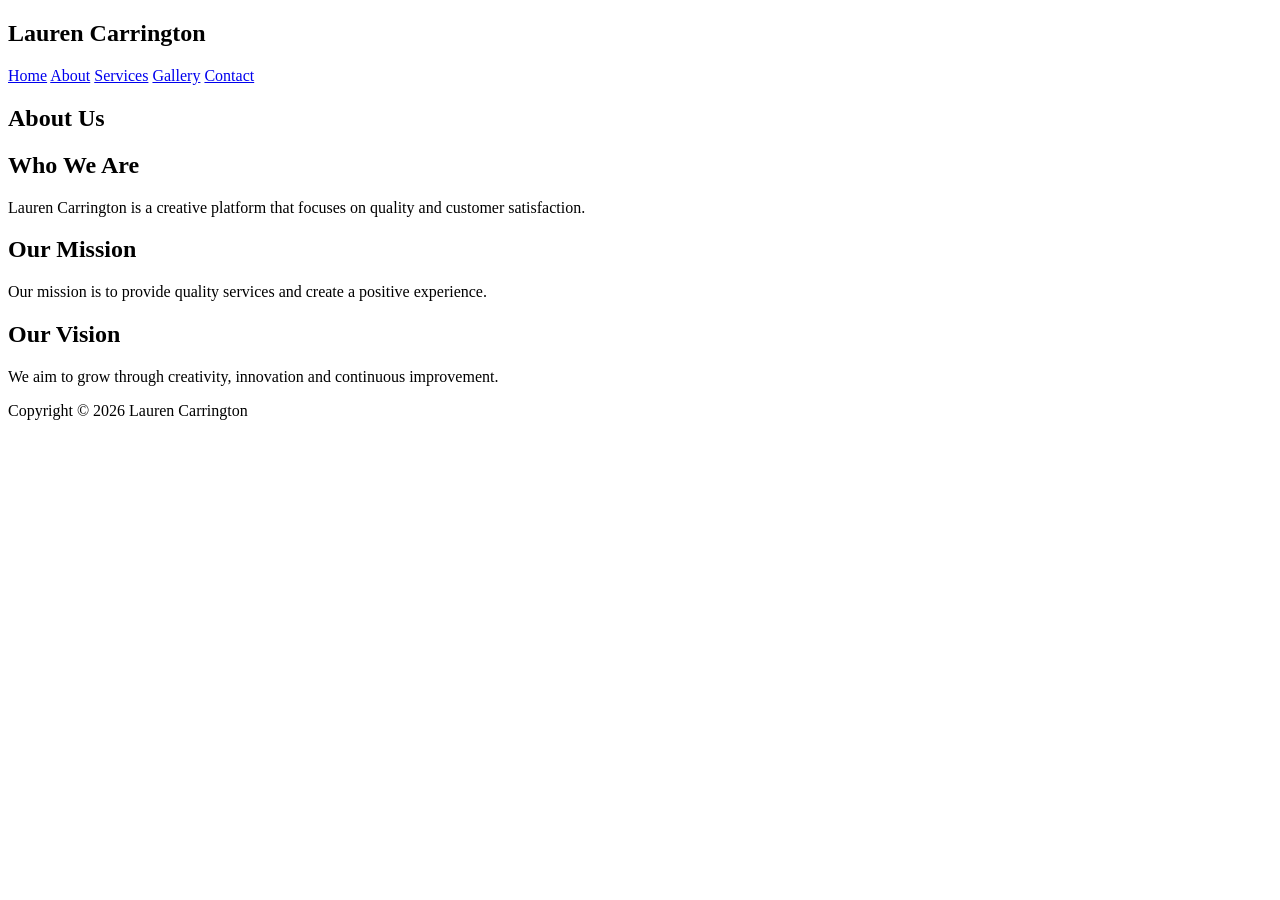
==== about.html @ 357e9fa6 "Initial commit" ====
<!DOCTYPE html>
<html lang="en">
<head>
    <meta charset="UTF-8">
    <title>About Us - Lauren Carrington</title>
    <link rel="stylesheet" href="css/style.css">
</head>
<body>

<header>
    <h2>Lauren Carrington</h2>
    <nav>
        <a href="index.html">Home</a>
        <a href="about.html">About</a>
        <a href="services.html">Services</a>
        <a href="gallery.html">Gallery</a>
        <a href="contact.html">Contact</a>
    </nav>
</header>

<section class="content">
    <h1>About Us</h1>

    <h2>Who We Are</h2>
    <p>
        Lauren Carrington is a creative platform
        that focuses on quality and customer satisfaction.
    </p>

    <h2>Our Mission</h2>
    <p>
        Our mission is to provide quality services
        and create a positive experience.
    </p>

    <h2>Our Vision</h2>
    <p>
        We aim to grow through creativity,
        innovation and continuous improvement.
    </p>
</section>

<footer>
    <p>Copyright © 2026 Lauren Carrington</p>
</footer>

<script src="js/script.js"></script>
</body>
</html>
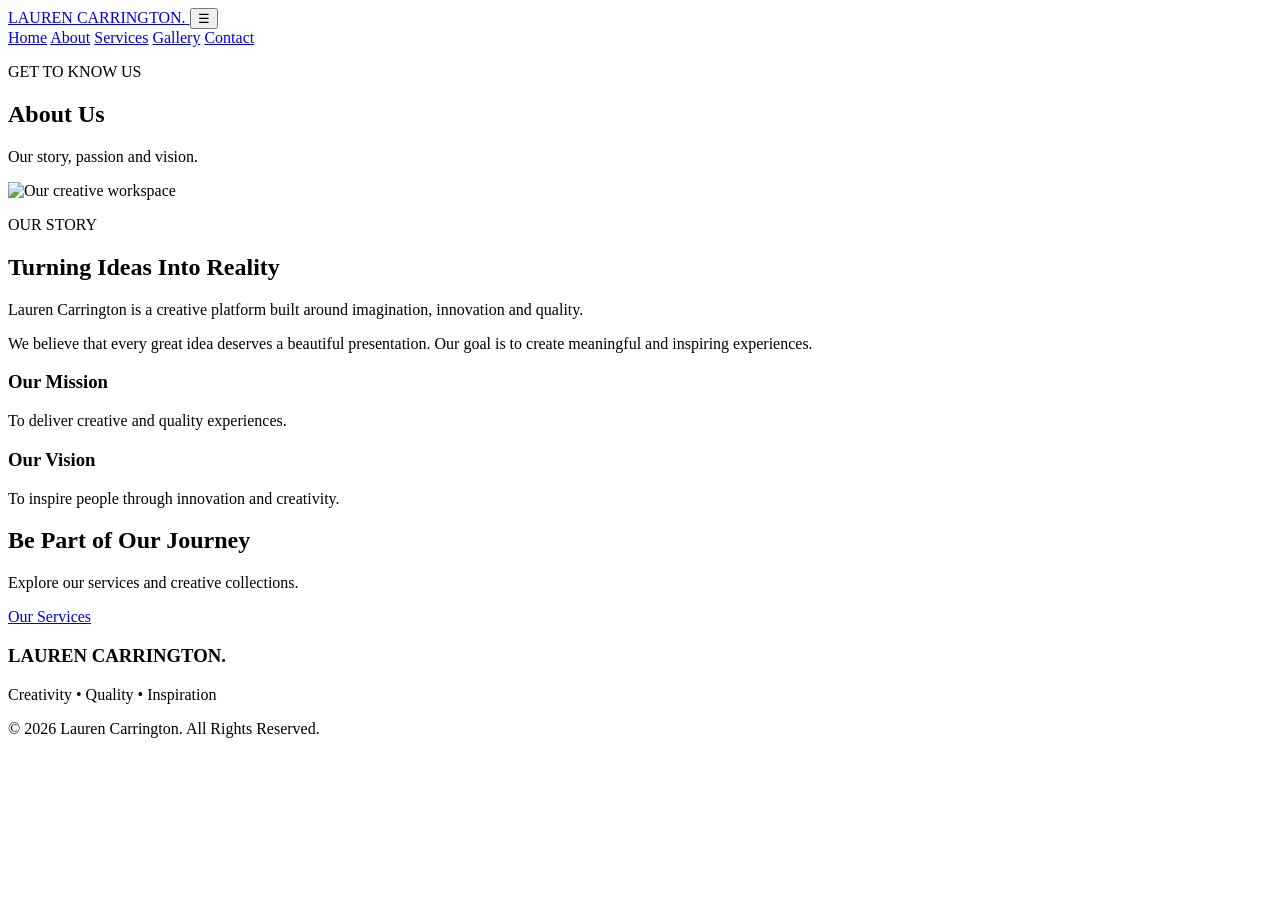
==== commit de2bd5be: "Revamp About page layout and content Updated the structure and content of the About page, enhancing " ====
--- a/about.html
+++ b/about.html
@@ -3,48 +3,82 @@
 <html lang="en">
 <head>
     <meta charset="UTF-8">
-    <title>About Us - Lauren Carrington</title>
+    <meta name="viewport" content="width=device-width, initial-scale=1.0">
+    <title>About | Lauren Carrington</title>
     <link rel="stylesheet" href="css/style.css">
 </head>
+
 <body>
 
-<header>
-    <h2>Lauren Carrington</h2>
-    <nav>
+<header class="navbar">
+    <a href="index.html" class="logo">
+        LAUREN <span>CARRINGTON.</span>
+    </a>
+
+    <button class="menu-btn" id="menuBtn">☰</button>
+
+    <nav id="navMenu">
         <a href="index.html">Home</a>
-        <a href="about.html">About</a>
+        <a class="active" href="about.html">About</a>
         <a href="services.html">Services</a>
         <a href="gallery.html">Gallery</a>
         <a href="contact.html">Contact</a>
     </nav>
 </header>
 
-<section class="content">
-    <h1>About Us</h1>
+<section class="page-banner">
+    <p class="subtitle">GET TO KNOW US</p>
+    <h1>About <span>Us</span></h1>
+    <p>Our story, passion and vision.</p>
+</section>
 
-    <h2>Who We Are</h2>
-    <p>
-        Lauren Carrington is a creative platform
-        that focuses on quality and customer satisfaction.
-    </p>
+<section class="about-section section">
 
-    <h2>Our Mission</h2>
-    <p>
-        Our mission is to provide quality services
-        and create a positive experience.
-    </p>
+    <div class="about-image">
+        <img
+        src="https://images.unsplash.com/photo-1497366811353-6870744d04b2?w=900"
+        alt="Our creative workspace">
+    </div>
 
-    <h2>Our Vision</h2>
-    <p>
-        We aim to grow through creativity,
-        innovation and continuous improvement.
-    </p>
+    <div class="about-text">
+        <p class="subtitle">OUR STORY</p>
+
+        <h2>Turning Ideas Into Reality</h2>
+
+        <p>
+            Lauren Carrington is a creative platform
+            built around imagination, innovation
+            and quality.
+        </p>
+
+        <p>
+            We believe that every great idea deserves
+            a beautiful presentation. Our goal is to
+            create meaningful and inspiring experiences.
+        </p>
+
+        <h3>Our Mission</h3>
+        <p>To deliver creative and quality experiences.</p>
+
+        <h3>Our Vision</h3>
+        <p>To inspire people through innovation and creativity.</p>
+    </div>
+
+</section>
+
+<section class="cta">
+    <h2>Be Part of Our Journey</h2>
+    <p>Explore our services and creative collections.</p>
+    <a href="services.html" class="btn">Our Services</a>
 </section>
 
 <footer>
-    <p>Copyright © 2026 Lauren Carrington</p>
+    <h3>LAUREN CARRINGTON.</h3>
+    <p>Creativity • Quality • Inspiration</p>
+    <p>© 2026 Lauren Carrington. All Rights Reserved.</p>
 </footer>
 
 <script src="js/script.js"></script>
+
 </body>
 </html>
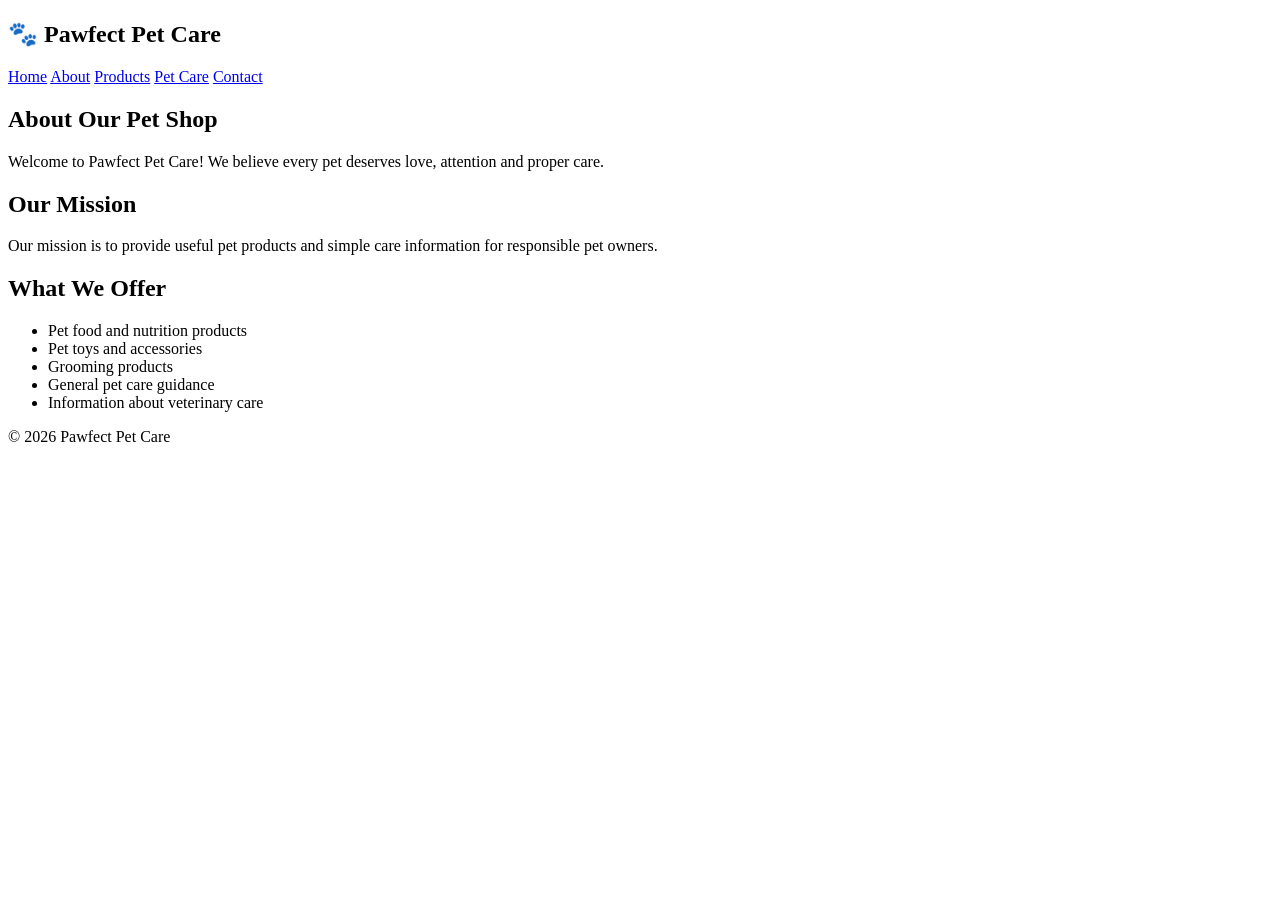
==== commit 332b1908: "Revise About page for Pawfect Pet Care branding Updated the title and content to reflect the new bra" ====
--- a/about.html
+++ b/about.html
@@ -4,81 +4,42 @@
 <head>
     <meta charset="UTF-8">
     <meta name="viewport" content="width=device-width, initial-scale=1.0">
-    <title>About | Lauren Carrington</title>
+    <title>About Us - Pawfect</title>
     <link rel="stylesheet" href="css/style.css">
 </head>
-
 <body>
-
-<header class="navbar">
-    <a href="index.html" class="logo">
-        LAUREN <span>CARRINGTON.</span>
-    </a>
-
-    <button class="menu-btn" id="menuBtn">☰</button>
-
-    <nav id="navMenu">
+<header>
+    <h2>🐾 Pawfect Pet Care</h2>
+    <nav>
         <a href="index.html">Home</a>
-        <a class="active" href="about.html">About</a>
-        <a href="services.html">Services</a>
-        <a href="gallery.html">Gallery</a>
+        <a href="about.html">About</a>
+        <a href="products.html">Products</a>
+        <a href="care.html">Pet Care</a>
         <a href="contact.html">Contact</a>
     </nav>
 </header>
 
-<section class="page-banner">
-    <p class="subtitle">GET TO KNOW US</p>
-    <h1>About <span>Us</span></h1>
-    <p>Our story, passion and vision.</p>
-</section>
+<section class="section">
+    <h1>About Our Pet Shop</h1>
+    <p>Welcome to Pawfect Pet Care! We believe every pet deserves
+       love, attention and proper care.</p>
 
-<section class="about-section section">
+    <h2>Our Mission</h2>
+    <p>Our mission is to provide useful pet products and simple
+       care information for responsible pet owners.</p>
 
-    <div class="about-image">
-        <img
-        src="https://images.unsplash.com/photo-1497366811353-6870744d04b2?w=900"
-        alt="Our creative workspace">
-    </div>
-
-    <div class="about-text">
-        <p class="subtitle">OUR STORY</p>
-
-        <h2>Turning Ideas Into Reality</h2>
-
-        <p>
-            Lauren Carrington is a creative platform
-            built around imagination, innovation
-            and quality.
-        </p>
-
-        <p>
-            We believe that every great idea deserves
-            a beautiful presentation. Our goal is to
-            create meaningful and inspiring experiences.
-        </p>
-
-        <h3>Our Mission</h3>
-        <p>To deliver creative and quality experiences.</p>
-
-        <h3>Our Vision</h3>
-        <p>To inspire people through innovation and creativity.</p>
-    </div>
-
-</section>
-
-<section class="cta">
-    <h2>Be Part of Our Journey</h2>
-    <p>Explore our services and creative collections.</p>
-    <a href="services.html" class="btn">Our Services</a>
+    <h2>What We Offer</h2>
+    <ul>
+        <li>Pet food and nutrition products</li>
+        <li>Pet toys and accessories</li>
+        <li>Grooming products</li>
+        <li>General pet care guidance</li>
+        <li>Information about veterinary care</li>
+    </ul>
 </section>
 
 <footer>
-    <h3>LAUREN CARRINGTON.</h3>
-    <p>Creativity • Quality • Inspiration</p>
-    <p>© 2026 Lauren Carrington. All Rights Reserved.</p>
+    <p>© 2026 Pawfect Pet Care</p>
 </footer>
-
-<script src="js/script.js"></script>
-
 </body>
 </html>
